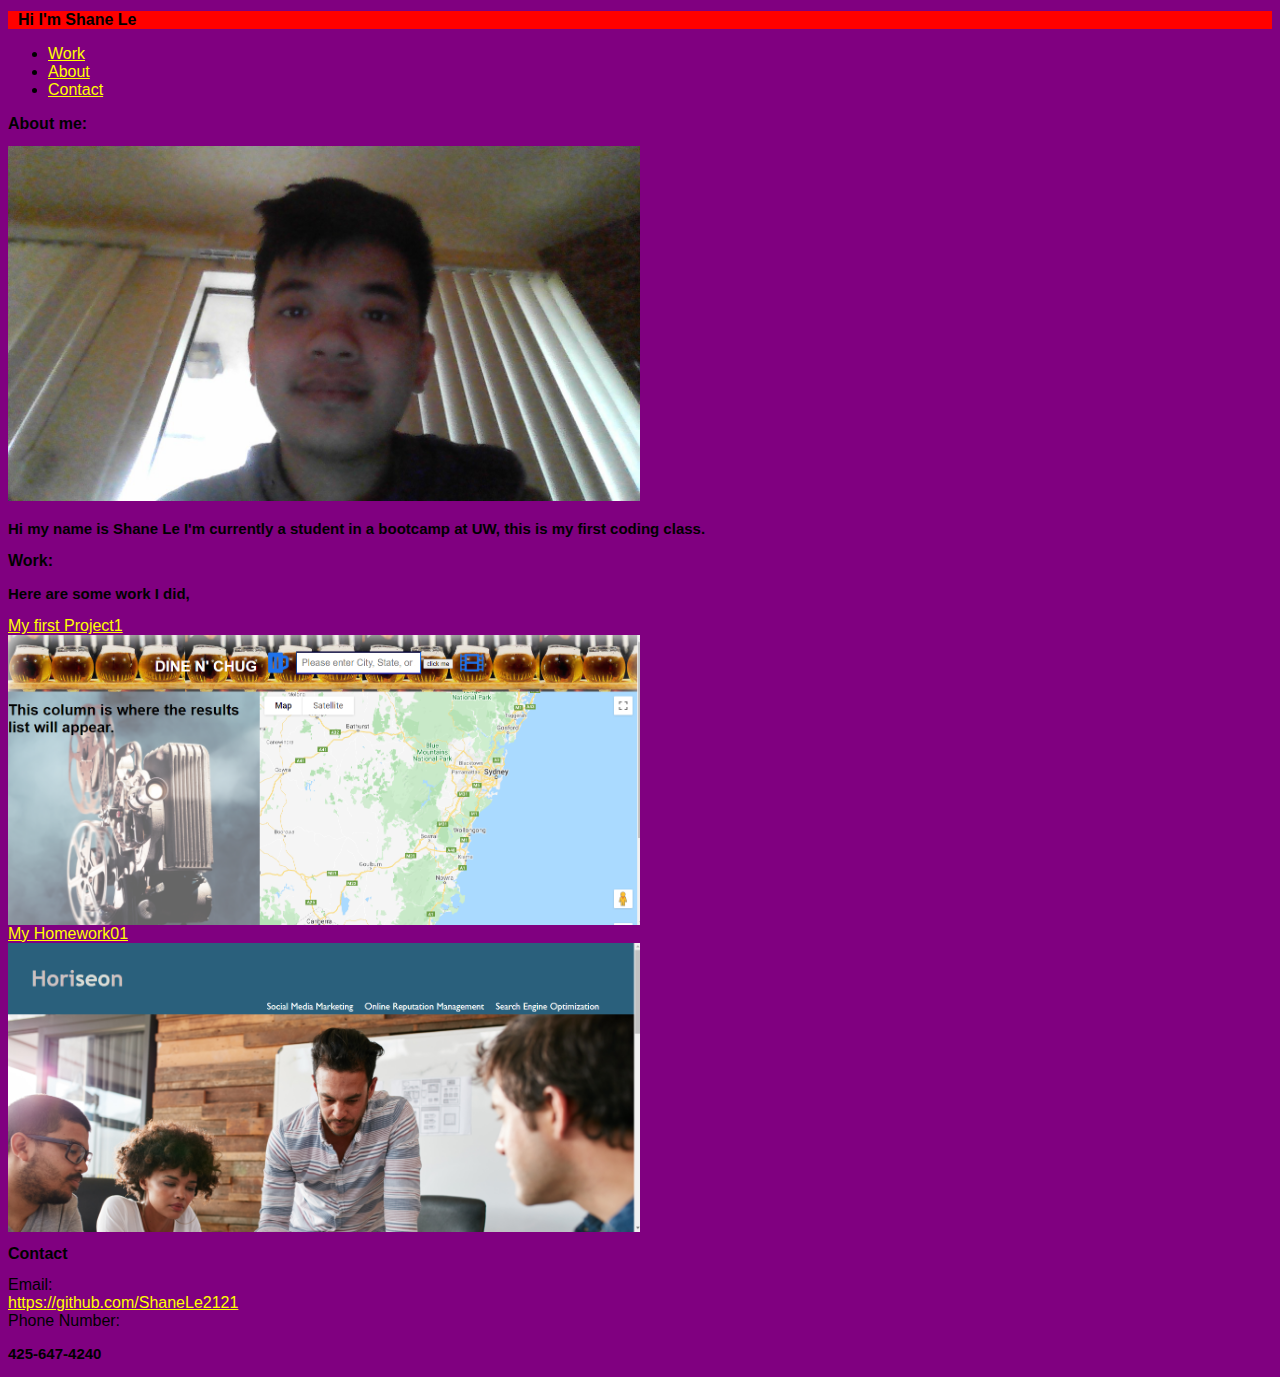
==== index.html @ 06289d1e "style css and html changes" ====
<!DOCTYPE html>
<html lang="en-us"> 

<head>
        <meta charset="UTF-8"/>
        <title>Shane Le</title> 
        <link rel="stylesheet" href="./style.css"> 
    </head>
    <body>
        <section>
        <h1>Hi I'm Shane Le</h1>
        <nav class = "links">
            <ul>
              <li><a href="#work_link">Work</a></li>
              <li id="list"><a href="#About_link">About</a></li>
              <li id = "list"><a href="#Contact_link">Contact</a></li>
            </ul>
          </nav>
          <a id = "About_link"></a>
        <h2 class= >About me:</h2>
        <!-- <a href=</a> -->
        <img src="Shane_Le.jpg" alt="Shane Le" id = "Shane">
        <h3>Hi my name is Shane Le I'm currently a student in a bootcamp at UW, this is my first coding class.</h3>
        </section>
        <section>
            <a id = "work_link"></a>
            <h2>Work:</h2>
                <h3>Here are some work I did,</h3>
                <a href="https://nathanknguyen.github.io/Project1/index.html">My first Project1 <img src="project1.PNG" alt="Project1" id = "Dine"></a id = "Project1">  
                <a href="https://shanele2121.github.io/Homework01/">My Homework01 <img src="Homework.PNG" alt="Project1" id = "Homework"></a id = "Homework"> </a id = "Homework01">
        </section>
        <footer>
            <a id = "Contact_link"></a>
            <h2>Contact</h2>
            <li>Email:</li>
            <a href="https://github.com/ShaneLe2121">https://github.com/ShaneLe2121</a>    
            <li>Phone Number:</li>
                <h3>425-647-4240</h3>
        </section>
    </body>
</html>
<!-- Make a anchor point (Link within a page) -->
<!-- file:///C:/Users/14256/bootcamp/Project1/index.html -->
<!-- file:///C:/Users/14256/bootcamp/Homework/Homework01/index.html -->
---- style.css ----
* {
 font-size: 16px;
font-family:'Gill Sans', 'Gill Sans MT', 'Calibri', 'Trebuchet MS', sans-serif;
    }
body {
    background-color: purple;
}

h1 {
    padding-right: 10px;
    padding-left: 10px;
    background-color: red;
}

h3 {
   font-size: 15px;
}

#Shane {
    width: 50%;
    height: auto;
}

a {
        color: yellow;
}

a:visited {
    color: red;
}

#Project1 {
    color: black;
    font-family:'Lucida Sans', 'Lucida Sans Regular', 'Lucida Grande', 'Lucida Sans Unicode', Geneva, Verdana, sans-serif;
}

#Dine {
    width: 50%;
    height: auto;
    display: flex;
}

#Homework {
    width: 50%;
    height: auto;
    display: flex;
}
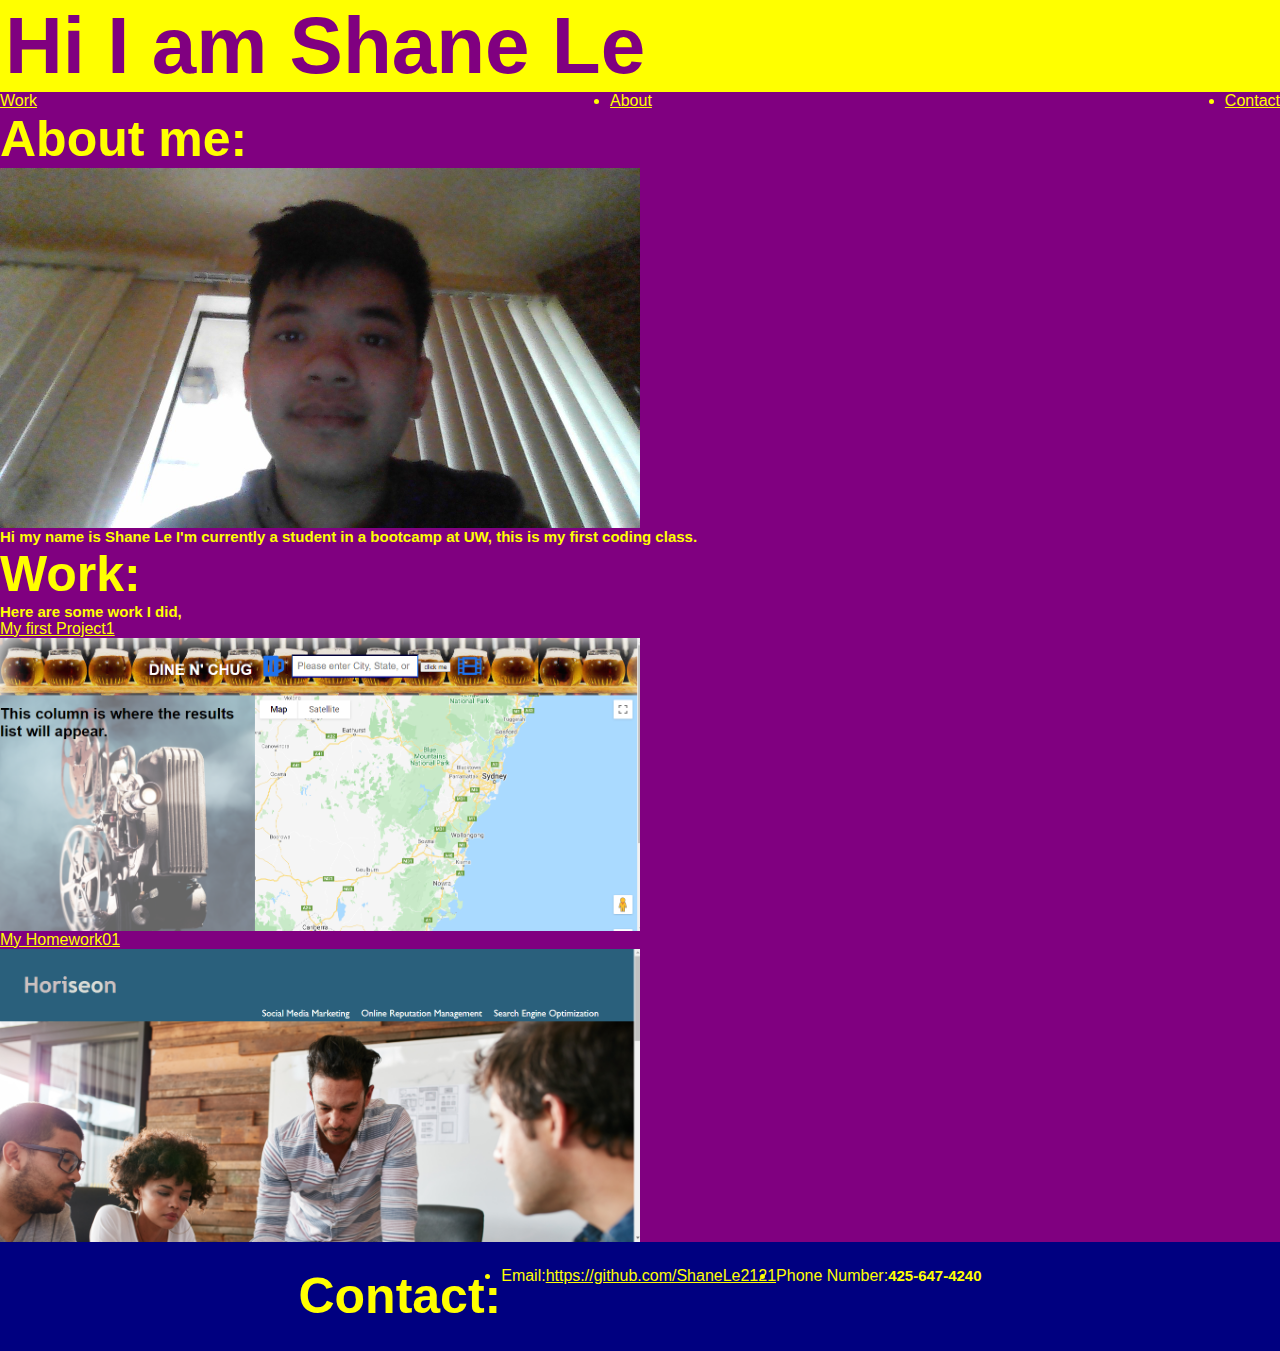
==== commit 6ffde9d9: "design the page" ====
--- a/index.html
+++ b/index.html
@@ -8,12 +8,12 @@
     </head>
     <body>
         <section>
-        <h1>Hi I'm Shane Le</h1>
+        <h1>Hi I am Shane Le</h1>
         <nav class = "links">
             <ul>
-              <li><a href="#work_link">Work</a></li>
-              <li id="list"><a href="#About_link">About</a></li>
-              <li id = "list"><a href="#Contact_link">Contact</a></li>
+              <li id = "link 1"><a href="#work_link">Work</a></li>
+              <li id="link 2"><a href="#About_link">About</a></li>
+              <li id = "link 3"><a href="#Contact_link">Contact</a></li>
             </ul>
           </nav>
           <a id = "About_link"></a>
@@ -31,7 +31,7 @@
         </section>
         <footer>
             <a id = "Contact_link"></a>
-            <h2>Contact</h2>
+            <h2>Contact:</h2>
             <li>Email:</li>
             <a href="https://github.com/ShaneLe2121">https://github.com/ShaneLe2121</a>    
             <li>Phone Number:</li>
--- a/style.css
+++ b/style.css
@@ -1,15 +1,26 @@
 * {
  font-size: 16px;
-font-family:'Gill Sans', 'Gill Sans MT', 'Calibri', 'Trebuchet MS', sans-serif;
+  font-family:'Gill Sans', 'Gill Sans MT', 'Calibri', 'Trebuchet MS', sans-serif;
+  margin: 0;
+  padding: 0;
+  box-sizing: border-box;
+  color: yellow;
     }
+
 body {
     background-color: purple;
+    flex-direction: column;
 }
 
 h1 {
-    padding-right: 10px;
-    padding-left: 10px;
-    background-color: red;
+    display: flex;
+    justify-content:;
+    padding-right: 5px;
+    padding-left: 5px;
+    background-color: yellow;
+    font-size: 80px;
+    color: purple;
+
 }
 
 h3 {
@@ -17,12 +28,14 @@
 }
 
 #Shane {
+    display: flex;
+
     width: 50%;
     height: auto;
 }
 
 a {
-        color: yellow;
+    color: yellow;
 }
 
 a:visited {
@@ -38,10 +51,37 @@
     width: 50%;
     height: auto;
     display: flex;
+    justify-content: center;
+    display: flex;
+    flex-direction: column;
 }
 
 #Homework {
     width: 50%;
     height: auto;
     display: flex;
+    justify-content: center;
+}
+
+footer {
+  display: flex;
+  justify-content: center;
+  padding: 2%;
+  background-color: navy;
+  color: #fff;
+}
+
+ nav ul {
+    display: flex;
+    justify-content: space-between;
+    min-width: 50px;
+    flex-wrap: wrap;
+}
+
+h2 {
+    font-size: 50px;
+}
+
+li {
+
 }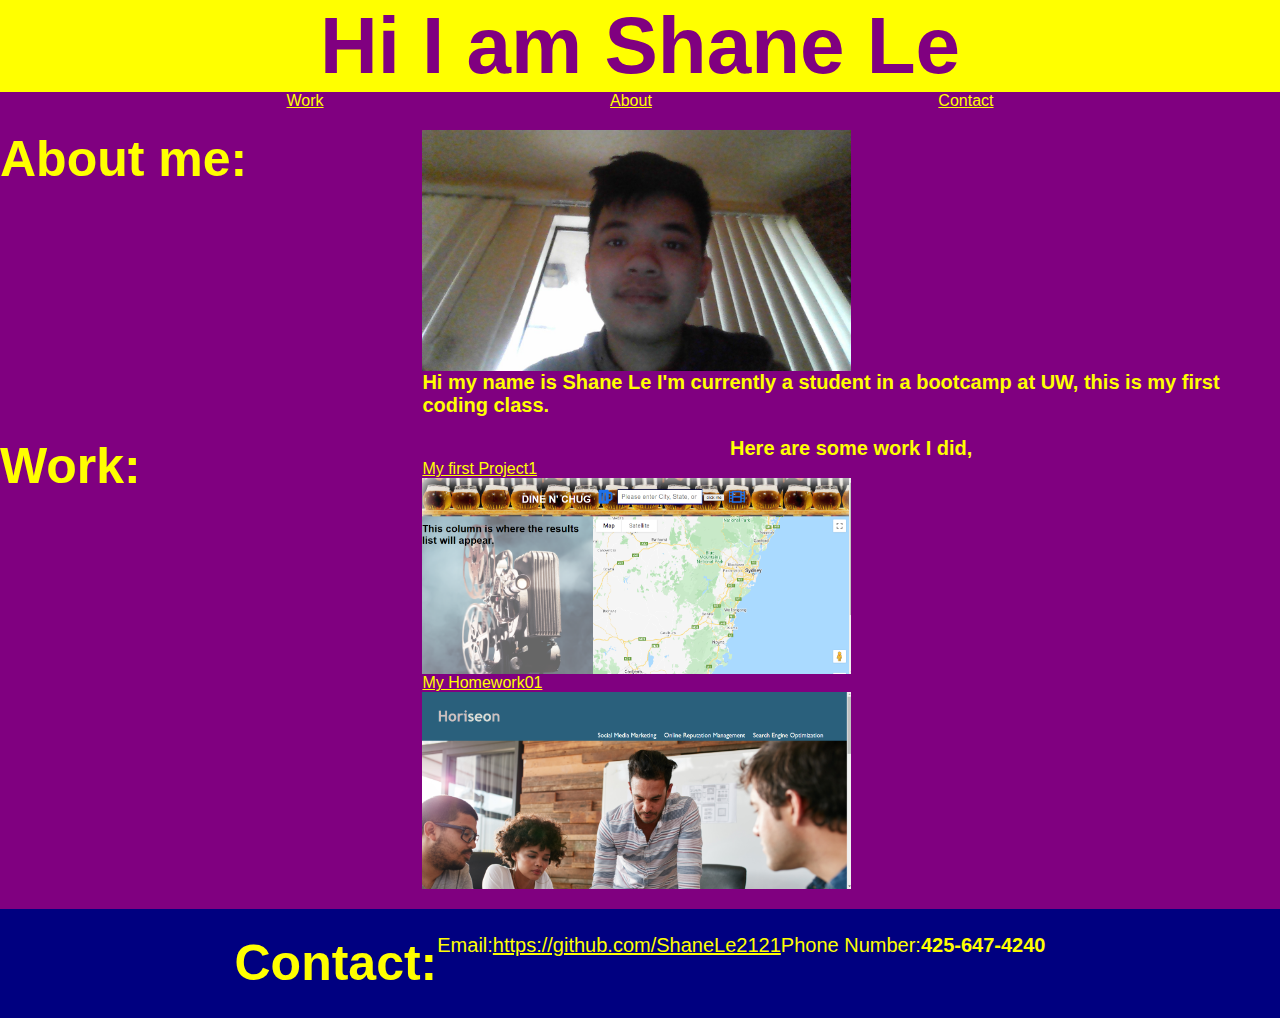
==== commit 2fad32a1: "Finished README.md" ====
--- a/index.html
+++ b/index.html
@@ -16,24 +16,34 @@
               <li id = "link 3"><a href="#Contact_link">Contact</a></li>
             </ul>
           </nav>
+        </section>
+        <section class = "content-section">
+            <div class = "col-left">
           <a id = "About_link"></a>
         <h2 class= >About me:</h2>
-        <!-- <a href=</a> -->
+        </div>
+        <div class = "col-right">
+        
         <img src="Shane_Le.jpg" alt="Shane Le" id = "Shane">
         <h3>Hi my name is Shane Le I'm currently a student in a bootcamp at UW, this is my first coding class.</h3>
-        </section>
-        <section>
+       </div>
+       </section>
+        <section class = "content-section">
+            <div class = "col-left">
             <a id = "work_link"></a>
             <h2>Work:</h2>
+            </div>
+            <div class = "col-right">
                 <h3>Here are some work I did,</h3>
                 <a href="https://nathanknguyen.github.io/Project1/index.html">My first Project1 <img src="project1.PNG" alt="Project1" id = "Dine"></a id = "Project1">  
                 <a href="https://shanele2121.github.io/Homework01/">My Homework01 <img src="Homework.PNG" alt="Project1" id = "Homework"></a id = "Homework"> </a id = "Homework01">
+            </div>
         </section>
         <footer>
             <a id = "Contact_link"></a>
             <h2>Contact:</h2>
             <li>Email:</li>
-            <a href="https://github.com/ShaneLe2121">https://github.com/ShaneLe2121</a>    
+            <a href="https://github.com/ShaneLe2121" id = "Contact">https://github.com/ShaneLe2121</a>    
             <li>Phone Number:</li>
                 <h3>425-647-4240</h3>
         </section>
--- a/style.css
+++ b/style.css
@@ -14,7 +14,7 @@
 
 h1 {
     display: flex;
-    justify-content:;
+    justify-content:center;
     padding-right: 5px;
     padding-left: 5px;
     background-color: yellow;
@@ -29,7 +29,7 @@
 
 #Shane {
     display: flex;
-
+    flex-direction: column;
     width: 50%;
     height: auto;
 }
@@ -51,16 +51,14 @@
     width: 50%;
     height: auto;
     display: flex;
-    justify-content: center;
-    display: flex;
-    flex-direction: column;
+    flex-direction:row-reverse;
 }
 
 #Homework {
     width: 50%;
     height: auto;
     display: flex;
-    justify-content: center;
+    flex-direction:row-reverse;
 }
 
 footer {
@@ -73,7 +71,7 @@
 
  nav ul {
     display: flex;
-    justify-content: space-between;
+    justify-content: space-evenly;
     min-width: 50px;
     flex-wrap: wrap;
 }
@@ -83,5 +81,32 @@
 }
 
 li {
+    display: flex;
+    font-size: 20px;
+    display: flex;
+    justify-content: space-evenly;
+}
 
+h3 {
+    font-size: 20px;
+    display: flex;
+    justify-content: space-evenly;
+}
+
+#Contact {
+    font-size: 20px;
+    display:flex;
+    justify-content: space-evenly;
+}
+
+.content-section {
+    display: flex;
+    margin-top: 20px;
+    margin-bottom: 20px;
+}
+
+.content-section .col-left{
+    flex-basis: 33%;
+    flex-grow: 0;
+    flex-shrink: 0;
 }